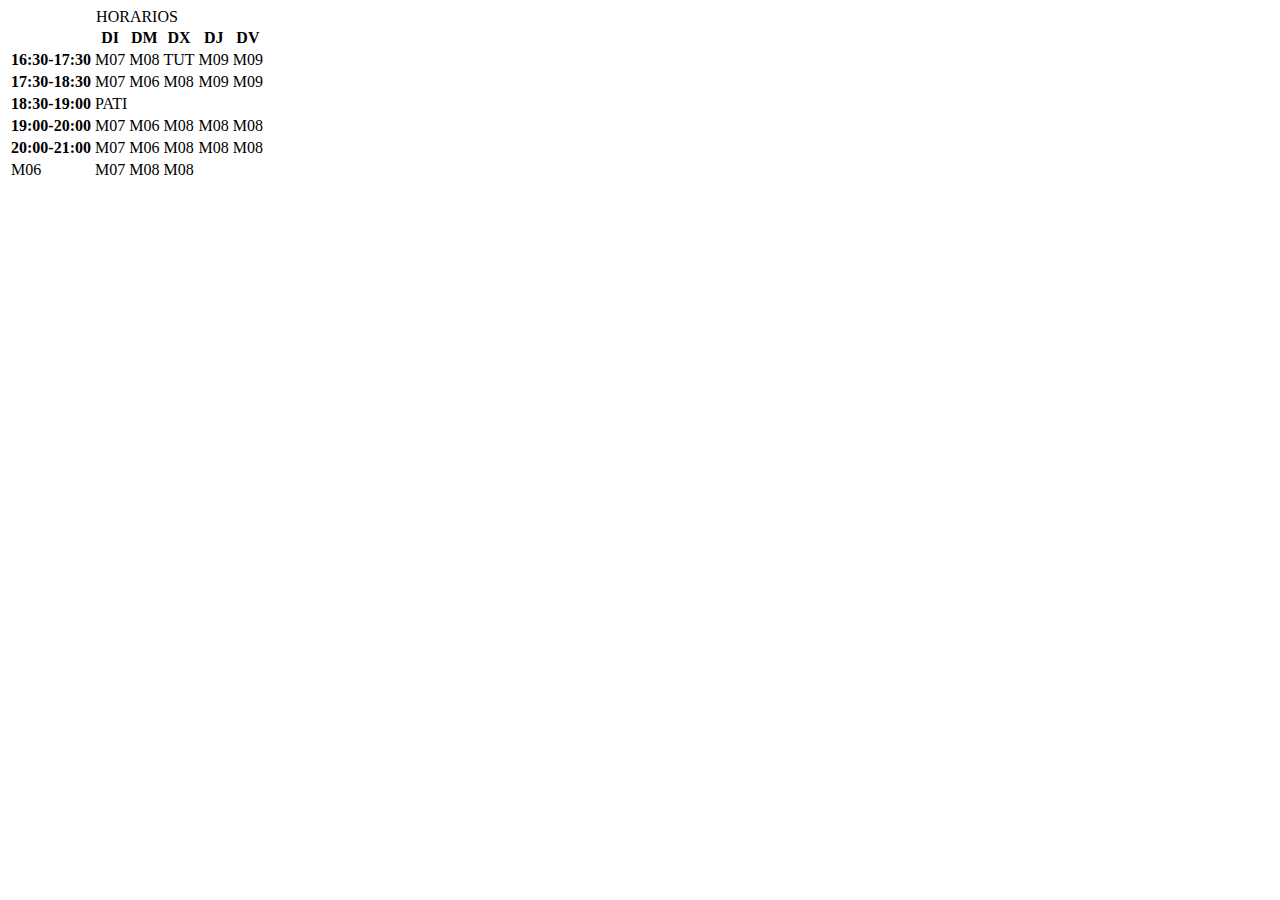
==== UF1/MP08UF1000_bonett/index.html @ bf60bde0 "Rename horari.html to index.html" ====
<html>
  <head>
      <meta charset=''UTF-8''>
    <title>La meva primera pàgina</title>
    <meta author="Albert">
    <meta lang="ca">
    <meta tag="alumnes, prova, Q7">
    <link rel="stylesheet" href="horari.css">
  </head>

  <body>

  </body>


    <table>
    <caption>HORARIOS</caption>
      <tr>
        <th></td>
        <th>DI</th>
        <th>DM</th>
        <th>DX</th>
        <th>DJ</th>
        <th>DV</th>
      </tr>
      <tr>
        <th>16:30-17:30</th>
        <td>M07 </td>
        <td>M08</td>
        <td>TUT</td>
        <td>M09</td>
        <td>M09</td>
      </tr>
      <tr>
        <th>17:30-18:30</th>
        <td>M07</td>
        <td>M06</td>
        <td>M08</td>
        <td>M09</td>
        <td>M09</td>
      </tr>
      <tr>
        <th>18:30-19:00</th>
        <td colspan="5">PATI</td>
      </tr>
      <tr>
        <th>19:00-20:00</th>
        <td>M07</td>
        <td>M06</td>
        <td>M08</td>
        <td>M08</td>
        <td>M08</td>
      </tr>
      <tr>
        <th>20:00-21:00</th>
        <td>M07</td>
        <td>M06</td>
        <td>M08</td>
        <td>M08</td>
        <td>M08</td>
      <tr>
        <td class="M06">M06</td>
        <td class="M07">M07</td>
        <td class="M08">M08</td>
        <td class="M09">M08</td>
      </tr>




























</html>
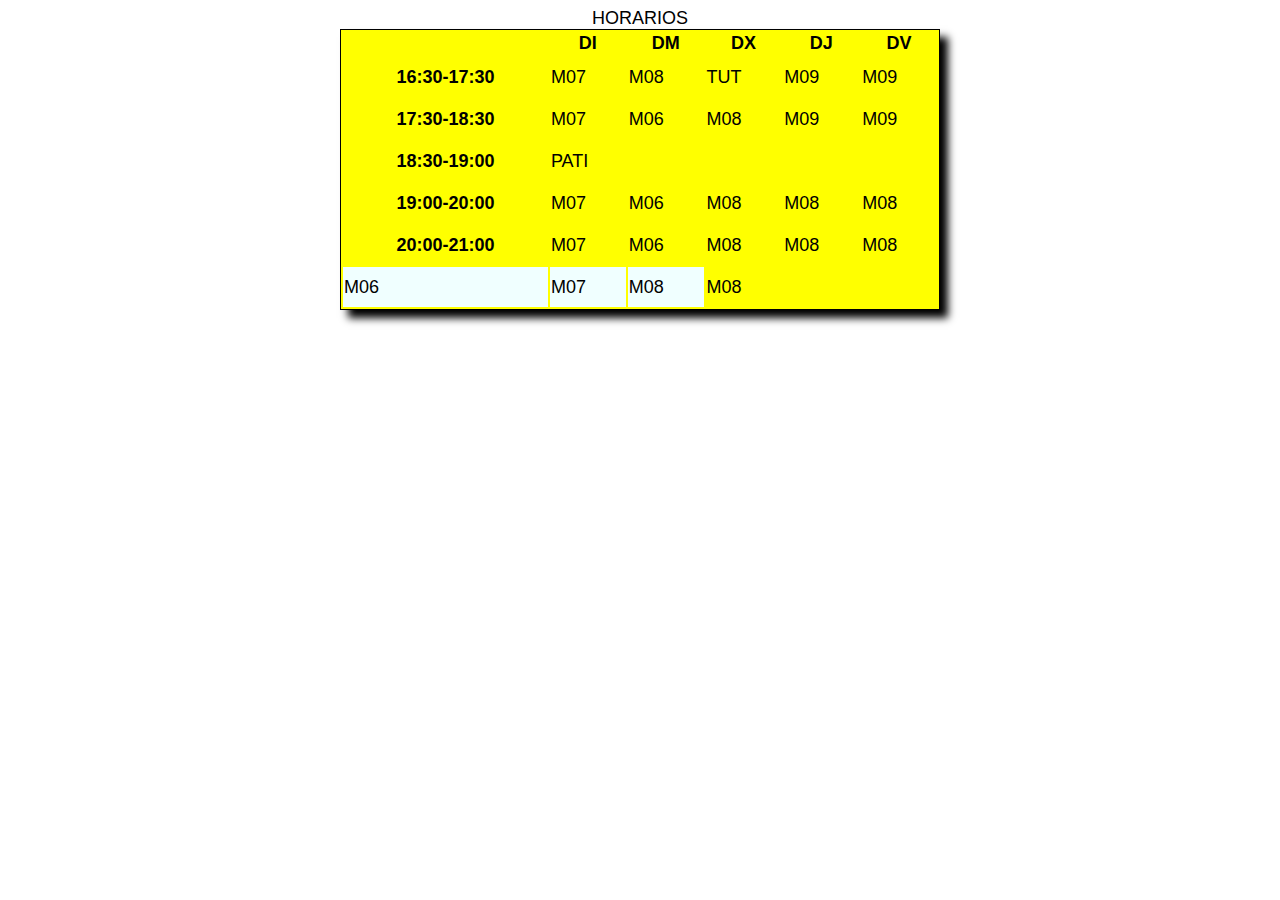
==== commit 799ef490: "Final" ====
--- a/UF1/MP08UF1000_bonett/index.html
+++ b/UF1/MP08UF1000_bonett/index.html
@@ -5,7 +5,7 @@
     <meta author="Albert">
     <meta lang="ca">
     <meta tag="alumnes, prova, Q7">
-    <link rel="stylesheet" href="horari.css">
+    <link rel="stylesheet" href="estils.css">
   </head>
 
   <body>
--- a/UF1/MP08UF1000_bonett/estils.css
+++ b/UF1/MP08UF1000_bonett/estils.css
@@ -0,0 +1,28 @@
+table{
+background-color:yellow;
+border: solid 1px;
+width: 600px;
+font-family: helvetica;
+font-size: 18;
+margin: 0 auto;
+box-shadow: 8px 8px 8px
+}
+
+th {
+  background-color:
+  yellow;
+}
+td{
+  background-color: yellow;
+  height: 40px;
+
+}
+.M06 {
+  background-color: azure
+}
+.M07 {
+  background-color: azure
+}
+.M08 {
+  background-color: azure
+}
